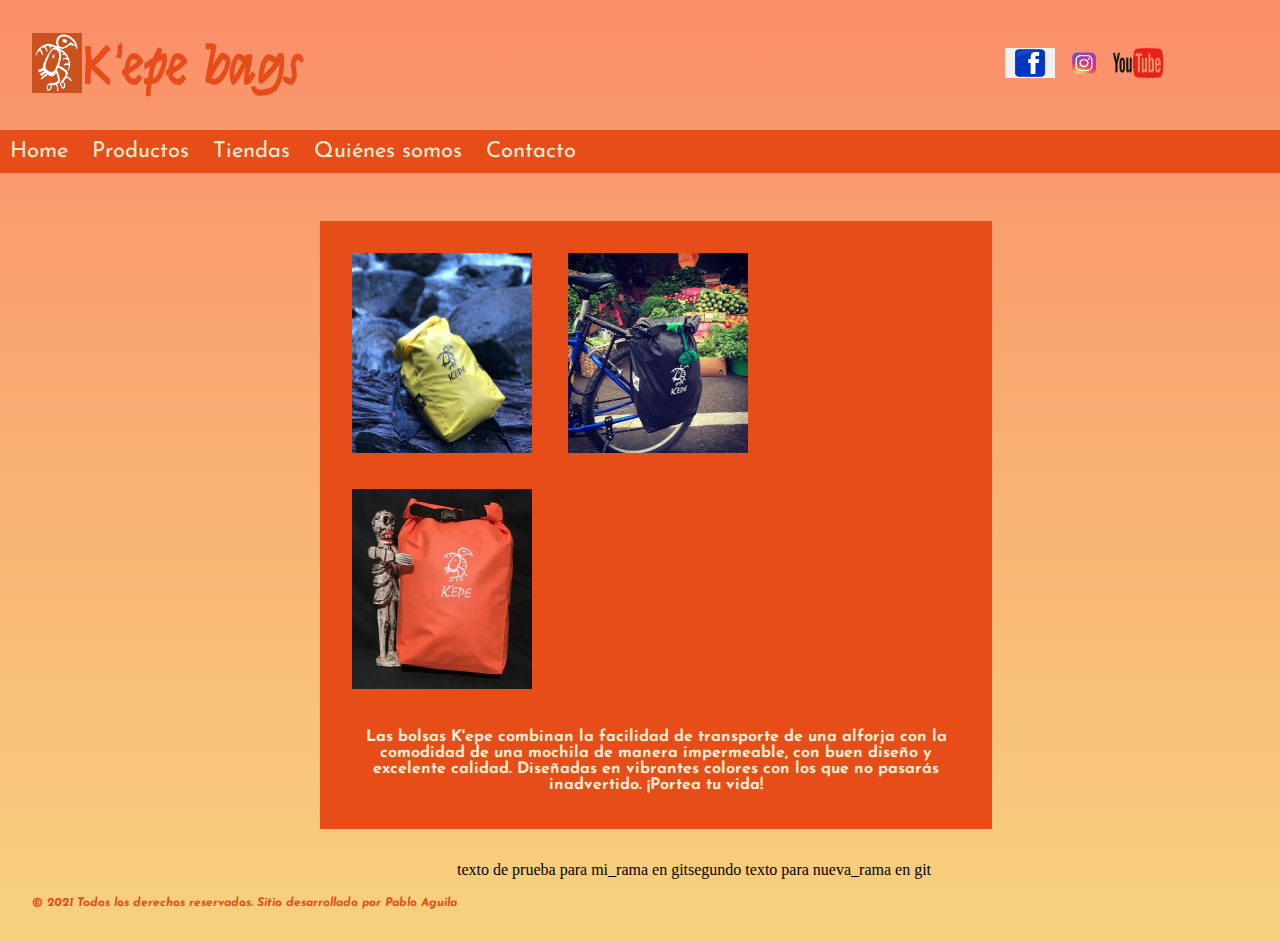
==== index.html @ c936d386 "agregando texto al footer" ====
<!DOCTYPE html>
<html lang="es">
<head>
	<meta charset="UTF-8">
	<meta name="viewport" content="width=device-width, initial-scale=1.0">
	<link rel="stylesheet" href="assets/estilos.css">
	<link href="https://fonts.googleapis.com/css2?family=Julee&display=swap" rel="stylesheet">
<link rel="preconnect" href="https://fonts.gstatic.com">
<link href="https://fonts.googleapis.com/css2?family=Syne+Tactile&display=swap" rel="stylesheet">
<link rel="preconnect" href="https://fonts.gstatic.com">
<link href="https://fonts.googleapis.com/css2?family=Josefin+Sans:wght@100;400;700&display=swap" rel="stylesheet"> 
	<title>Home</title>
</head>

<body>
	
	<header>
	<!--logo y rrss encabezado -->

		<section id="encabezado">
			<div>
				<ul class="isotipo">
					<li><img class="logo" src="img/logo.jpg" alt="logo_kepe"> </li>
					<li><h1>K'epe bags</h1></li>
				</ul>
			</div>	

			<div>
				<ul class="rrss">
					<li><a href="http://www.facebook.com"><img class="rrss__img" src="img/facebook.png" alt="facebook"></a></li>
					<li><a href="http://www.instagram.com"><img class="rrss__img" src="img/instagram.png" alt="instagram"></a></li>
					<li><a href="http://www.youtube.com"><img class="rrss__img" src="img/youtube.png" alt="youtube"></a></li>
				</ul>
			</div>
		</section>
	<!-- fin logo y rrss encabezado -->		

			<!-- menú navegación -->
		<nav class="menu">
			<div>
				<ul>
					<li><a class="menuEfectos" href="index.html">Home</a></li>
					<li><a class="menuEfectos" href="views/productos.html">Productos</a></li>
					<li><a class="menuEfectos" href="views/tiendas.html">Tiendas</a></li>
					<li><a class="menuEfectos" href="views/quienessomos.html">Quiénes somos</a></li>
					<li><a class="menuEfectos" href="views/contacto.html">Contacto</a></li>
				</ul>	
			</div>
		</nav>
	</header>
			<!-- fin menú navegación -->



    <!-- sección central -->
	<main>
		<section class="inicio">
			<div> <img class="inicio__img" src="img/alforja amarilla.jpg" alt="alforja_amarilla"> <img class="inicio__img" src="img/alforja negra.jpg" alt="alforja_negra"> <img class="inicio__img" src="img/alforja naranja.jpg" alt="alforja_naranja"></th>
			</div>

			<div><p class="textoCarrusel">Las bolsas K'epe combinan la facilidad de transporte de una alforja con la comodidad de una mochila de manera impermeable, con buen diseño y excelente calidad. Diseñadas en vibrantes colores con los que no pasarás inadvertido. ¡Portea tu vida!</p>
			</div> 
		</section>
	</main>
	<!-- fin sección central -->


	<!-- footer -->
	<footer class="pieDePagina">
		<p class="textoFooter">&#169 2021 Todos los derechos reservados. Sitio desarrollado por Pablo Aguila</p>
		<p>texto de prueba para mi_rama en git</p>
		<br>
		<br>
		<p>segundo texto para nueva_rama en git</p>
		
	</footer>
	<!-- fin footer -->

</body>
</html>
---- assets/estilos.css ----
/* estilo general */
* {
	margin: 0;
	padding: 0;
}

body {
	/* background-color: #F7D27E; */
	background:
	linear-gradient(to top, #F7D27E,#FA8E69);
}

h2 {
	color: #E64D19;
	font-family: 'Julee', cursive;
	font-size: 40px;
	text-align: center;
	margin-top: 1em;
	margin-bottom: 1em;
}


/* estilo logo y rrss encabezado*/
#encabezado {
	display: flex;
	flex-direction: row;
	flex-wrap: nowrap;
	justify-content:space-between;
	margin: 1em;
	list-style-type: none;
	align-items: center; 
	width: 90%;
}

.isotipo {
		display: flex;
		flex-direction: row;
		flex-wrap: nowrap;
		margin: 1em;
		list-style-type: none;
		align-items: center; 
		width: 90%;
}

.logo {
	width: 50px;
	height: 60px;
}

h1 {
	color: #E64D19;
	font-family: 'Syne Tactile', cursive;
	font-size: 55px;
}

/* estilo de redes sociales */
.rrss {
	display: flex;
	flex-direction: row;
	flex-wrap: nowrap;
	justify-content:flex-end; 
	margin: 1em;
	list-style-type: none;
	width: 90%;
}

.rrss__img {
	width: 50px;
	height: 30px;
	margin: 2px;
}

/* estilo footer */
.pieDePagina {
	display: flex;
	flex-direction: row;
	flex-wrap: nowrap;
	margin: 2em;

}

.textoFooter {
	font-family: 'Josefin Sans', sans-serif;
	font-style: italic;
	font-size: 12px;
	color: #E64D19;
	font-weight: bolder;
	padding-top: 3em;
}

/* estilo de menú */
.menu {
display: flex;
flex-direction: row;
flex-wrap:nowrap;
background-color:#E64D19;
height: auto;
}

.menuEfectos {
	border-radius: 10px;
	font-family: 'Josefin Sans', sans-serif;
	color: blanchedalmond;
	font-size: 22px;
	text-decoration: none;
	border-radius: 15%;
}
.menuEfectos:hover {
	background-color: blanchedalmond;
	transition: 0.7s;
	color: #E64D19;
}

header nav div ul {
	list-style-type: none;
}

header nav div ul li {
	display: inline-block;
	padding: 10px 10px;
}

/* estilo Home */
.inicio{
	display: flex;
    flex-direction: row;
	flex-wrap: wrap;
	justify-content: center;
	background: #E64D19;
	margin-left: 25%;
	margin-top: 3em;
	padding: 16px;
	height: auto;
	width: 50%;
}

.inicio__img{
	width: 180px;
	height: 200px;
	padding: 16px;
	animation-duration: 5s;
	animation-name: aparecer;
	animation-iteration-count:initial;
}

@keyframes aparecer{
    0% {
        opacity: 0;  /* cuando no tiene animación*/
    }
    100% {
        opacity: 1;  /* cuando tiene animación*/
    }
}

.inicio__img:hover {
transform: scale(1.2,1.2);
transition: 0.5s;
}


.textoCarrusel {
	font-family: 'Josefin Sans', sans-serif;
	font-size: 16px;
	color: blanchedalmond;
	font-weight: 700;
	padding: 20px;
	text-align: center;
}


/* estilo Productos */
.productos {
	display: flex;
	flex-direction: row;
	flex-wrap: wrap;
	justify-content: center;
	background: #E64D19;
	margin-left: 15%;
	margin-right: 15%;
	margin-top: 3em;
	margin-bottom: 3em;
	height: auto;
	width: auto;
	}

.productos__img {
	width: 180px;
	height: 220px;
	padding: 16px;
}

.productos__img:hover {
transform: scale(1.2,1.2);
transition: 0.5s;
}

h5 {
	font-size: 20px;
	text-align: center;
}

.listaProductos {
	display: flex;
	flex-direction: column;
	flex-wrap: wrap;
	align-items: center;
	margin-bottom: 3em;
	margin-top: 3em;
	font-family: 'Josefin Sans', sans-serif;
	font-size: 14px;
	color: blanchedalmond;
	}

.listaProductos__tipo {
	list-style-type: none;
}


/* estilo Tiendas */
.tiendas {
	display: flex;
	flex-direction: row;
	flex-wrap: wrap;
	justify-content: center;
	background: #E64D19;
	margin-left: 15%;
	margin-right: 15%;
	margin-top: 3em;
	margin-bottom: 3em;
	height: auto;
	width: auto;
}

h3 {
	font-size: 20px;
	text-align: center;
	padding: 16px;
}

.mapaTiendas {
	display: flex;
	flex-direction: column;
	flex-wrap: wrap;
	align-items: center;
	margin-bottom: 3em;
	margin-top: 3em;
	font-family: 'Josefin Sans', sans-serif;
	font-size: 16px;
	color: blanchedalmond;
	height: auto;
	width: auto;
	padding: 16px; 
}

.direccion {
	padding: 16px; 
}

.mapaTiendas__link{
	padding: 16px;
}


/* estilo Quiénes somos */
.nosotros {
	display: flex;
	flex-direction: row;
	flex-wrap: wrap;
	justify-content: center;
	background: #E64D19;
	margin-left: 10%;
	margin-right: 10%;
	margin-top: 3em;
	margin-bottom: 3em;
	height: auto;
	width: auto;
}

.nosotros__texto {
	display: flex;
	flex-direction: column;
	flex-wrap: wrap;
	align-items: center;
	margin-bottom: 3em;
	margin-top: 3em;
	padding: 2em;
	font-family: 'Josefin Sans', sans-serif;
	font-size: 14px;
	color: blanchedalmond;
}

.nosotros__media {
	display: flex;
	flex-direction: row;
	flex-wrap: wrap;
	justify-content: center;
	margin: 1em;
}

.nosotros__img {
	width: 400px;
	height: 250px;
	padding: 1em;
}

.nosotros__video {
	padding: 1em;
}


/* estilo Contacto */
.contacto {
	display: flex;
	flex-direction: row;
	flex-wrap: nowrap;
	justify-content: center;
	background: #E64D19;
	margin-left: 15%;
	margin-right: 15%;
	margin-top: 3em;
	margin-bottom: 3em;
	height: auto;
	width: auto;
	padding: 2em;
}

.contacto__titulo {
	font-size: 20px;
	text-align: center;
}

h4 {
	font-weight: lighter;
	font-size: 17px;
}

.contacto__formulario {
	font-family: 'Josefin Sans', sans-serif;
	font-size: 14px;
	color: blanchedalmond;
	padding: 2em;
	margin: 1em;
}
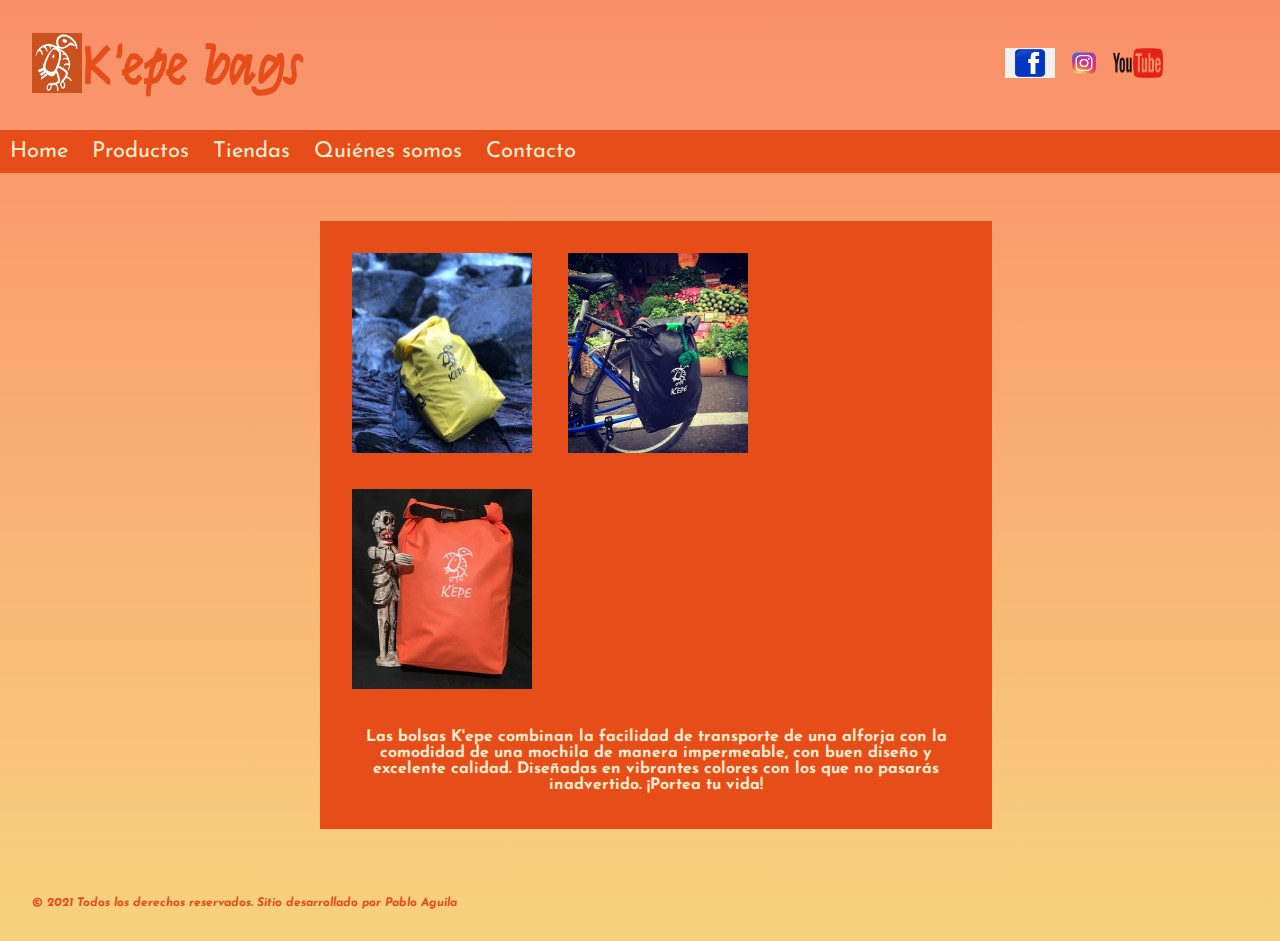
==== commit e1f600f7: "borrados los textos de prueba del footer en ramas" ====
--- a/index.html
+++ b/index.html
@@ -67,12 +67,7 @@
 
 	<!-- footer -->
 	<footer class="pieDePagina">
-		<p class="textoFooter">&#169 2021 Todos los derechos reservados. Sitio desarrollado por Pablo Aguila</p>
-		<p>texto de prueba para mi_rama en git</p>
-		<br>
-		<br>
-		<p>segundo texto para nueva_rama en git</p>
-		
+		<p class="textoFooter">&#169 2021 Todos los derechos reservados. Sitio desarrollado por Pablo Aguila</p>		
 	</footer>
 	<!-- fin footer -->
 
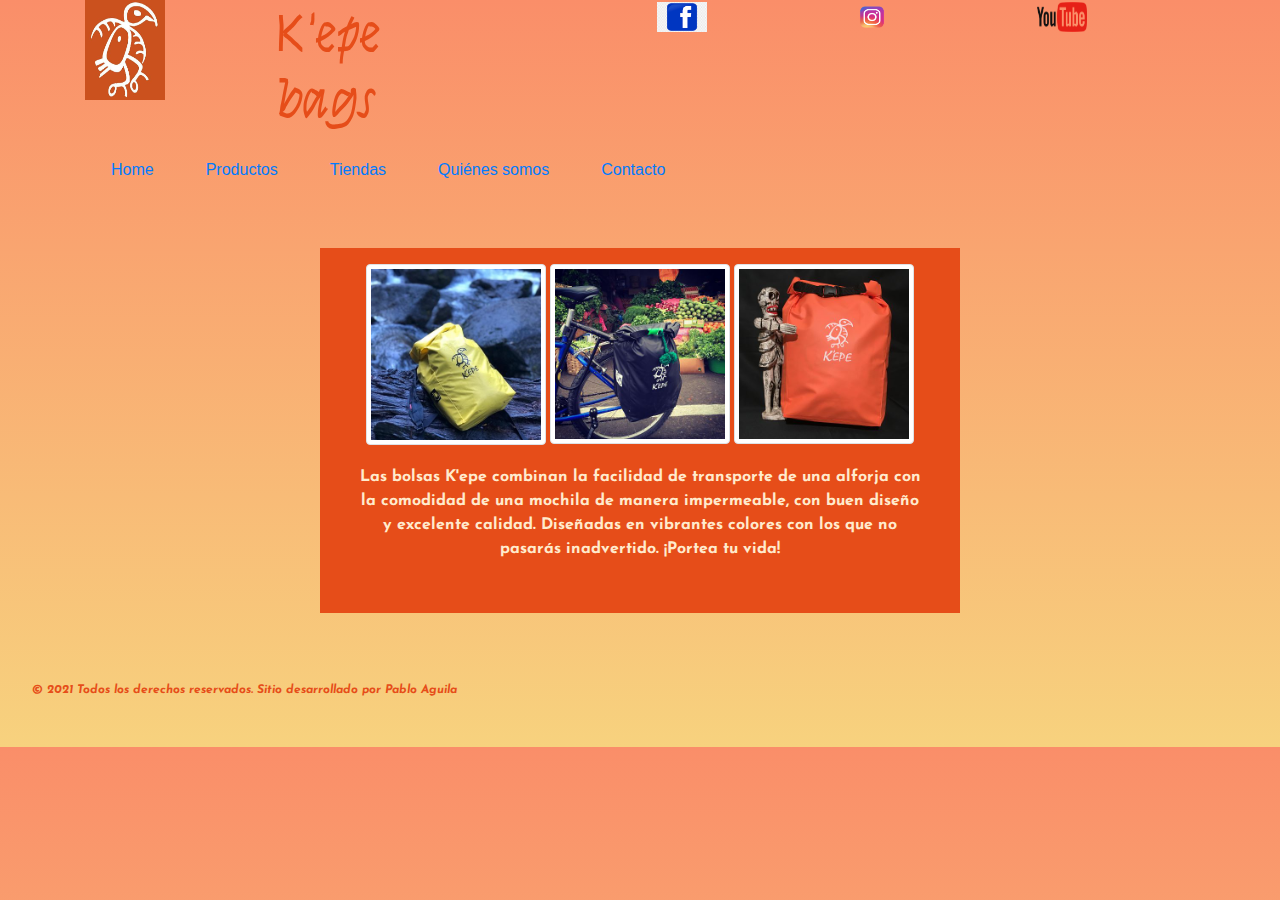
==== commit 5f859696: "desafio complementario-menu-header-imagenes" ====
--- a/index.html
+++ b/index.html
@@ -3,19 +3,82 @@
 <head>
 	<meta charset="UTF-8">
 	<meta name="viewport" content="width=device-width, initial-scale=1.0">
-	<link rel="stylesheet" href="assets/estilos.css">
+    <link rel="stylesheet" href="assets/estilos.css">
 	<link href="https://fonts.googleapis.com/css2?family=Julee&display=swap" rel="stylesheet">
 <link rel="preconnect" href="https://fonts.gstatic.com">
 <link href="https://fonts.googleapis.com/css2?family=Syne+Tactile&display=swap" rel="stylesheet">
 <link rel="preconnect" href="https://fonts.gstatic.com">
 <link href="https://fonts.googleapis.com/css2?family=Josefin+Sans:wght@100;400;700&display=swap" rel="stylesheet"> 
+<!--CDN de bootstrap -->
+<link rel="stylesheet" href="https://maxcdn.bootstrapcdn.com/bootstrap/4.0.0/css/bootstrap.min.css" integrity="sha384-Gn5384xqQ1aoWXA+058RXPxPg6fy4IWvTNh0E263XmFcJlSAwiGgFAW/dAiS6JXm" crossorigin="anonymous">
+<script src="https://maxcdn.bootstrapcdn.com/bootstrap/4.0.0/js/bootstrap.min.js" integrity="sha384-JZR6Spejh4U02d8jOt6vLEHfe/JQGiRRSQQxSfFWpi1MquVdAyjUar5+76PVCmYl" crossorigin="anonymous"></script>
 	<title>Home</title>
 </head>
 
 <body>
+
+	<header>
+		<!--logo y rrss encabezado -->
+	 
+		<!-- ACÁ APLIQUÉ BOOTSTRAP AL ENCABEZADO (GRILLA) -->
+			 <section>
+				 <div class="container">
+					 <div class="row">
+						 <div class="col-md-2"><img class="logo" src="img/logo.jpg" alt="logo_kepe"></div>
+						 <div class="col-md-2"><h1 class="nombreMarca">K'epe bags</h1></div>
+						 <div class="col-md-2"><br></div>
+						 <div class="col-md-2"><a href="http://www.facebook.com"><img class="rrss__img" src="img/facebook.png" alt="facebook"></a></div>
+						 <div class="col-md-2"><a href="http://www.instagram.com"><img class="rrss__img" src="img/instagram.png" alt="instagram"></a></div>
+						 <div class="col-md-2"><a href="http://www.youtube.com"><img class="rrss__img" src="img/youtube.png" alt="youtube"></a></div>
+					 </div>
+				 </div>
+			 </section>
+		 <!-- fin logo y rrss encabezado -->		
+	 
+				 <!-- menú navegación -->
+
+				 <!-- ACÁ APLIQUÉ BOOTSTRAP AL MENÚ -->
+			 <nav>
+				 <div class="container">
+					 <ul class="nav">
+						 <li class="nav-item"><a class="nav-link" href="index.html">Home</a></li>
+						 <li class="nav-item"><a class="nav-link" href="views/productos.html">Productos</a></li>
+						 <li class="nav-item"><a class="nav-link" href="views/tiendas.html">Tiendas</a></li>
+						 <li class="nav-item"><a class="nav-link" href="views/quienessomos.html">Quiénes somos</a></li>
+						 <li class="nav-item"><a class="nav-link" href="views/contacto.html">Contacto</a></li>
+					 </ul>	
+				 </div>
+			 </nav>
+		 </header>
+				 <!-- fin menú navegación -->
+	 
+	 
+	 
+		 <!-- sección central -->
+		 <main>
+			 <section class="inicio">
+				 <!-- ACÁ APLIQUÉ BOOTSTRAP A LAS IMÁGENES -->
+				 <div> <img class="img-thumbnail inicio__img" src="img/alforja amarilla.jpg" alt="alforja_amarilla"> <img class="img-thumbnail inicio__img" src="img/alforja negra.jpg" alt="alforja_negra"> <img class="img-thumbnail inicio__img" src="img/alforja naranja.jpg" alt="alforja_naranja"></th>
+				 </div>
+	 
+				 <div><p class="textoCarrusel">Las bolsas K'epe combinan la facilidad de transporte de una alforja con la comodidad de una mochila de manera impermeable, con buen diseño y excelente calidad. Diseñadas en vibrantes colores con los que no pasarás inadvertido. ¡Portea tu vida!</p>
+				 </div> 
+			 </section>
+		 </main>
+		 <!-- fin sección central -->
+	 
+	 
+		 <!-- footer -->
+		 <footer class="pieDePagina">
+			 <p class="textoFooter">&#169 2021 Todos los derechos reservados. Sitio desarrollado por Pablo Aguila</p>		
+		 </footer>
+		 <!-- fin footer -->
+	 
 	
+
+	<!--        
 	<header>
-	<!--logo y rrss encabezado -->
+   <!-- logo y rrss encabezado 
 
 		<section id="encabezado">
 			<div>
@@ -35,8 +98,9 @@
 		</section>
 	<!-- fin logo y rrss encabezado -->		
 
-			<!-- menú navegación -->
-		<nav class="menu">
+			<!--  menú navegación -->
+
+	<!-- 	<nav class="menu">
 			<div>
 				<ul>
 					<li><a class="menuEfectos" href="index.html">Home</a></li>
@@ -48,11 +112,12 @@
 			</div>
 		</nav>
 	</header>
-			<!-- fin menú navegación -->
+			<!--  fin menú navegación -->
 
 
 
-    <!-- sección central -->
+   <!--
+	    <!-- sección central 
 	<main>
 		<section class="inicio">
 			<div> <img class="inicio__img" src="img/alforja amarilla.jpg" alt="alforja_amarilla"> <img class="inicio__img" src="img/alforja negra.jpg" alt="alforja_negra"> <img class="inicio__img" src="img/alforja naranja.jpg" alt="alforja_naranja"></th>
@@ -64,8 +129,8 @@
 	</main>
 	<!-- fin sección central -->
 
-
-	<!-- footer -->
+<!--
+	<!-- footer
 	<footer class="pieDePagina">
 		<p class="textoFooter">&#169 2021 Todos los derechos reservados. Sitio desarrollado por Pablo Aguila</p>		
 	</footer>
--- a/assets/estilos.css
+++ b/assets/estilos.css
@@ -43,15 +43,29 @@
 }
 
 .logo {
+	width: 80px;
+	height: 100px;
+}
+
+/*
+.logo {
 	width: 50px;
 	height: 60px;
 }
-
-h1 {
+*/
+
+.nombreMarca {
 	color: #E64D19;
 	font-family: 'Syne Tactile', cursive;
 	font-size: 55px;
 }
+/*
+h1 {
+	color: #E64D19;
+	font-family: 'Syne Tactile', cursive;
+	font-size: 55px;
+}
+*/
 
 /* estilo de redes sociales */
 .rrss {
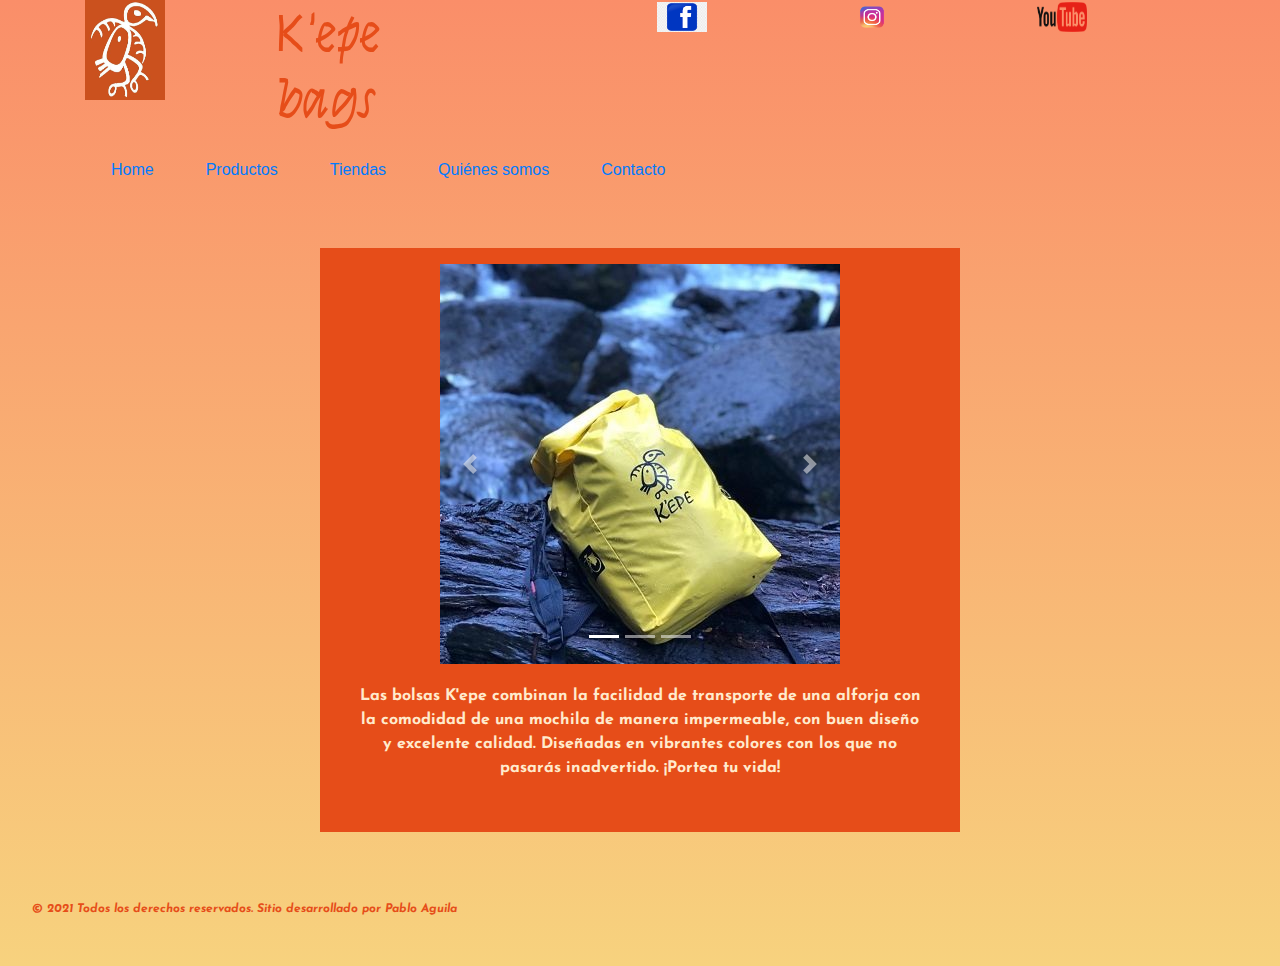
==== commit 1588860d: "carousel agregado y correcion codigo js" ====
--- a/index.html
+++ b/index.html
@@ -3,16 +3,15 @@
 <head>
 	<meta charset="UTF-8">
 	<meta name="viewport" content="width=device-width, initial-scale=1.0">
-    <link rel="stylesheet" href="assets/estilos.css">
+	<title>Home</title>
+	<!--CDN de bootstrap -->
+	<link rel="stylesheet" href="https://maxcdn.bootstrapcdn.com/bootstrap/4.0.0/css/bootstrap.min.css" integrity="sha384-Gn5384xqQ1aoWXA+058RXPxPg6fy4IWvTNh0E263XmFcJlSAwiGgFAW/dAiS6JXm" crossorigin="anonymous">
+	<!-- --> <link rel="stylesheet" href="assets/estilos.css"> 
 	<link href="https://fonts.googleapis.com/css2?family=Julee&display=swap" rel="stylesheet">
-<link rel="preconnect" href="https://fonts.gstatic.com">
-<link href="https://fonts.googleapis.com/css2?family=Syne+Tactile&display=swap" rel="stylesheet">
-<link rel="preconnect" href="https://fonts.gstatic.com">
-<link href="https://fonts.googleapis.com/css2?family=Josefin+Sans:wght@100;400;700&display=swap" rel="stylesheet"> 
-<!--CDN de bootstrap -->
-<link rel="stylesheet" href="https://maxcdn.bootstrapcdn.com/bootstrap/4.0.0/css/bootstrap.min.css" integrity="sha384-Gn5384xqQ1aoWXA+058RXPxPg6fy4IWvTNh0E263XmFcJlSAwiGgFAW/dAiS6JXm" crossorigin="anonymous">
-<script src="https://maxcdn.bootstrapcdn.com/bootstrap/4.0.0/js/bootstrap.min.js" integrity="sha384-JZR6Spejh4U02d8jOt6vLEHfe/JQGiRRSQQxSfFWpi1MquVdAyjUar5+76PVCmYl" crossorigin="anonymous"></script>
-	<title>Home</title>
+	<link rel="preconnect" href="https://fonts.gstatic.com">
+	<link href="https://fonts.googleapis.com/css2?family=Syne+Tactile&display=swap" rel="stylesheet">
+	<link rel="preconnect" href="https://fonts.gstatic.com">
+	<link href="https://fonts.googleapis.com/css2?family=Josefin+Sans:wght@100;400;700&display=swap" rel="stylesheet"> 	
 </head>
 
 <body>
@@ -56,14 +55,38 @@
 	 
 		 <!-- sección central -->
 		 <main>
-			 <section class="inicio">
+			<section class="inicio">
 				 <!-- ACÁ APLIQUÉ BOOTSTRAP A LAS IMÁGENES -->
-				 <div> <img class="img-thumbnail inicio__img" src="img/alforja amarilla.jpg" alt="alforja_amarilla"> <img class="img-thumbnail inicio__img" src="img/alforja negra.jpg" alt="alforja_negra"> <img class="img-thumbnail inicio__img" src="img/alforja naranja.jpg" alt="alforja_naranja"></th>
-				 </div>
-	 
-				 <div><p class="textoCarrusel">Las bolsas K'epe combinan la facilidad de transporte de una alforja con la comodidad de una mochila de manera impermeable, con buen diseño y excelente calidad. Diseñadas en vibrantes colores con los que no pasarás inadvertido. ¡Portea tu vida!</p>
-				 </div> 
-			 </section>
+				<div id="carouselExampleIndicators" class="carousel slide" data-ride="carousel">
+					<ol class="carousel-indicators">
+					<li data-target="#carouselExampleIndicators" data-slide-to="0" class="active"></li>
+					<li data-target="#carouselExampleIndicators" data-slide-to="1"></li>
+					<li data-target="#carouselExampleIndicators" data-slide-to="2"></li>
+					</ol>
+					<div class="carousel-inner">
+					<div class="carousel-item active">
+						<img class="d-block w-100" src="img/alforja amarilla.jpg" alt="alforja_amarilla">
+					</div>
+					<div class="carousel-item">
+						<img class="d-block w-100" src="img/alforja negra.jpg" alt="alforja_negra">
+					</div>
+					<div class="carousel-item">
+						<img class="d-block w-100" src="img/alforja naranja.jpg" alt="alforja_naranja">
+					</div>
+					</div>
+					<a class="carousel-control-prev" href="#carouselExampleIndicators" role="button" data-slide="prev">
+					<span class="carousel-control-prev-icon" aria-hidden="true"></span>
+					<span class="sr-only">Previous</span>
+					</a>
+					<a class="carousel-control-next" href="#carouselExampleIndicators" role="button" data-slide="next">
+					<span class="carousel-control-next-icon" aria-hidden="true"></span>
+					<span class="sr-only">Next</span>
+					</a>
+				</div>
+
+				<div><p class="textoCarrusel">Las bolsas K'epe combinan la facilidad de transporte de una alforja con la comodidad de una mochila de manera impermeable, con buen diseño y excelente calidad. Diseñadas en vibrantes colores con los que no pasarás inadvertido. ¡Portea tu vida!</p>
+				</div>
+			</section>
 		 </main>
 		 <!-- fin sección central -->
 	 
@@ -136,6 +159,11 @@
 	</footer>
 	<!-- fin footer -->
 
+	<!-- SCRIPTS JAVASCRIPT -->
+	<script src="https://code.jquery.com/jquery-3.2.1.slim.min.js" integrity="sha384-KJ3o2DKtIkvYIK3UENzmM7KCkRr/rE9/Qpg6aAZGJwFDMVNA/GpGFF93hXpG5KkN" crossorigin="anonymous"></script>
+	<script src="https://cdnjs.cloudflare.com/ajax/libs/popper.js/1.12.9/umd/popper.min.js" integrity="sha384-ApNbgh9B+Y1QKtv3Rn7W3mgPxhU9K/ScQsAP7hUibX39j7fakFPskvXusvfa0b4Q" crossorigin="anonymous"></script>
+	<script src="https://maxcdn.bootstrapcdn.com/bootstrap/4.0.0/js/bootstrap.min.js" integrity="sha384-JZR6Spejh4U02d8jOt6vLEHfe/JQGiRRSQQxSfFWpi1MquVdAyjUar5+76PVCmYl" crossorigin="anonymous"></script>
+
 </body>
 </html>
 
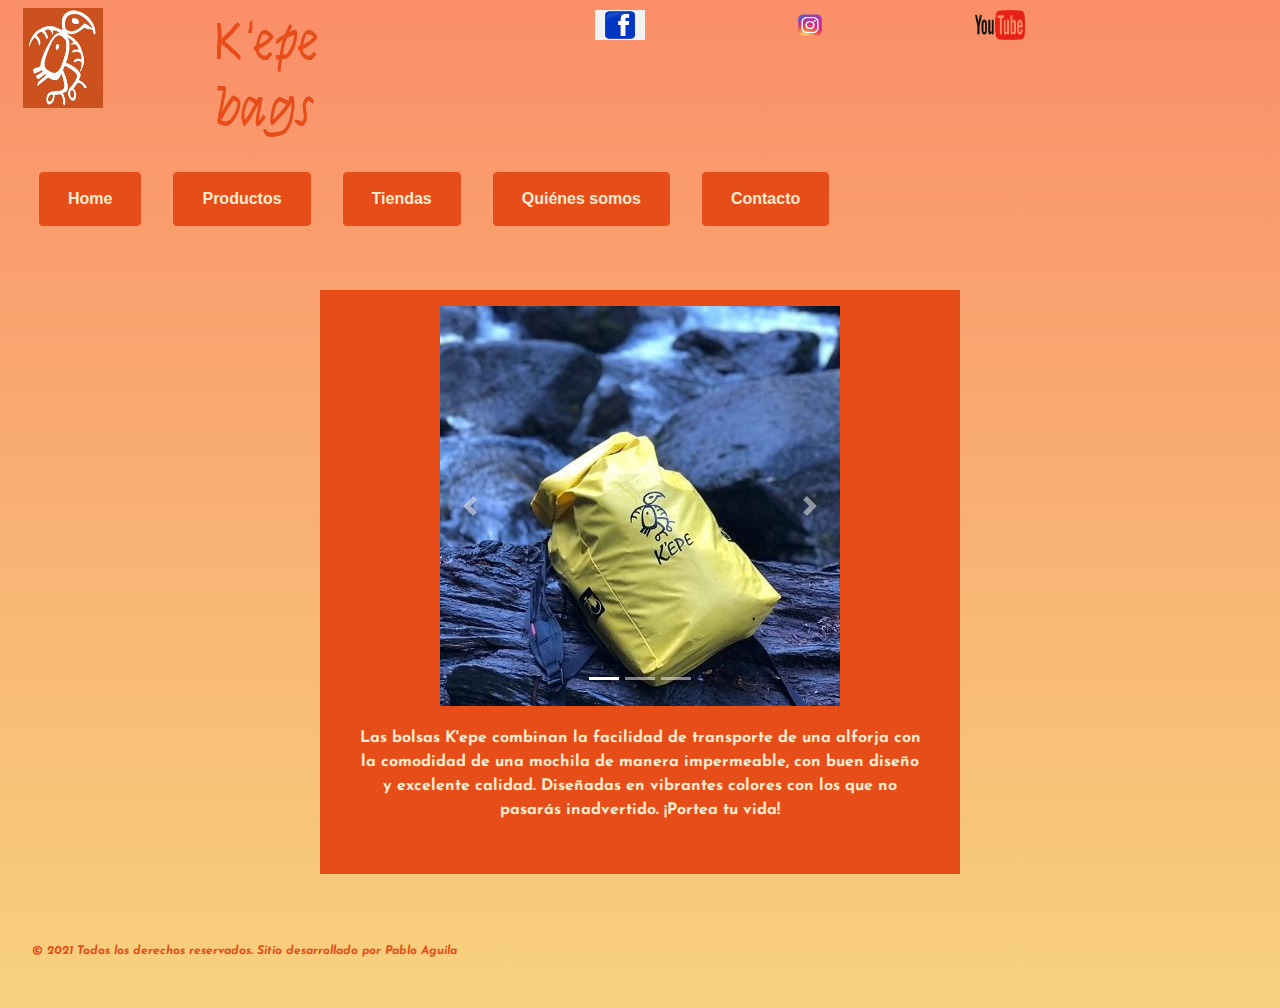
==== commit d954f1fb: "menu con botones, cards en productos y modal en productos" ====
--- a/index.html
+++ b/index.html
@@ -40,11 +40,11 @@
 			 <nav>
 				 <div class="container">
 					 <ul class="nav">
-						 <li class="nav-item"><a class="nav-link" href="index.html">Home</a></li>
-						 <li class="nav-item"><a class="nav-link" href="views/productos.html">Productos</a></li>
-						 <li class="nav-item"><a class="nav-link" href="views/tiendas.html">Tiendas</a></li>
-						 <li class="nav-item"><a class="nav-link" href="views/quienessomos.html">Quiénes somos</a></li>
-						 <li class="nav-item"><a class="nav-link" href="views/contacto.html">Contacto</a></li>
+						 <li class="nav-item btn"><a class="nav-link" href="index.html">Home</a></li>
+						 <li class="nav-item btn"><a class="nav-link" href="views/productos.html">Productos</a></li>
+						 <li class="nav-item btn"><a class="nav-link" href="views/tiendas.html">Tiendas</a></li>
+						 <li class="nav-item btn"><a class="nav-link" href="views/quienessomos.html">Quiénes somos</a></li>
+						 <li class="nav-item btn"><a class="nav-link" href="views/contacto.html">Contacto</a></li>
 					 </ul>	
 				 </div>
 			 </nav>
@@ -99,66 +99,6 @@
 	 
 	
 
-	<!--        
-	<header>
-   <!-- logo y rrss encabezado 
-
-		<section id="encabezado">
-			<div>
-				<ul class="isotipo">
-					<li><img class="logo" src="img/logo.jpg" alt="logo_kepe"> </li>
-					<li><h1>K'epe bags</h1></li>
-				</ul>
-			</div>	
-
-			<div>
-				<ul class="rrss">
-					<li><a href="http://www.facebook.com"><img class="rrss__img" src="img/facebook.png" alt="facebook"></a></li>
-					<li><a href="http://www.instagram.com"><img class="rrss__img" src="img/instagram.png" alt="instagram"></a></li>
-					<li><a href="http://www.youtube.com"><img class="rrss__img" src="img/youtube.png" alt="youtube"></a></li>
-				</ul>
-			</div>
-		</section>
-	<!-- fin logo y rrss encabezado -->		
-
-			<!--  menú navegación -->
-
-	<!-- 	<nav class="menu">
-			<div>
-				<ul>
-					<li><a class="menuEfectos" href="index.html">Home</a></li>
-					<li><a class="menuEfectos" href="views/productos.html">Productos</a></li>
-					<li><a class="menuEfectos" href="views/tiendas.html">Tiendas</a></li>
-					<li><a class="menuEfectos" href="views/quienessomos.html">Quiénes somos</a></li>
-					<li><a class="menuEfectos" href="views/contacto.html">Contacto</a></li>
-				</ul>	
-			</div>
-		</nav>
-	</header>
-			<!--  fin menú navegación -->
-
-
-
-   <!--
-	    <!-- sección central 
-	<main>
-		<section class="inicio">
-			<div> <img class="inicio__img" src="img/alforja amarilla.jpg" alt="alforja_amarilla"> <img class="inicio__img" src="img/alforja negra.jpg" alt="alforja_negra"> <img class="inicio__img" src="img/alforja naranja.jpg" alt="alforja_naranja"></th>
-			</div>
-
-			<div><p class="textoCarrusel">Las bolsas K'epe combinan la facilidad de transporte de una alforja con la comodidad de una mochila de manera impermeable, con buen diseño y excelente calidad. Diseñadas en vibrantes colores con los que no pasarás inadvertido. ¡Portea tu vida!</p>
-			</div> 
-		</section>
-	</main>
-	<!-- fin sección central -->
-
-<!--
-	<!-- footer
-	<footer class="pieDePagina">
-		<p class="textoFooter">&#169 2021 Todos los derechos reservados. Sitio desarrollado por Pablo Aguila</p>		
-	</footer>
-	<!-- fin footer -->
-
 	<!-- SCRIPTS JAVASCRIPT -->
 	<script src="https://code.jquery.com/jquery-3.2.1.slim.min.js" integrity="sha384-KJ3o2DKtIkvYIK3UENzmM7KCkRr/rE9/Qpg6aAZGJwFDMVNA/GpGFF93hXpG5KkN" crossorigin="anonymous"></script>
 	<script src="https://cdnjs.cloudflare.com/ajax/libs/popper.js/1.12.9/umd/popper.min.js" integrity="sha384-ApNbgh9B+Y1QKtv3Rn7W3mgPxhU9K/ScQsAP7hUibX39j7fakFPskvXusvfa0b4Q" crossorigin="anonymous"></script>
--- a/assets/estilos.css
+++ b/assets/estilos.css
@@ -134,8 +134,26 @@
 	padding: 10px 10px;
 }
 
+/* BOOTSTRAP menu*/ 
+.nav-link {
+	color: blanchedalmond;
+	font-weight: bold;
+}
+
+.nav-link:hover {
+	color: #E64D19;
+}
+
+.nav-item {
+	margin: 1rem;
+}
+
+.container {
+	margin: 0.5rem;
+}
+
 /* estilo Home */
-.inicio{
+.inicio {
 	display: flex;
     flex-direction: row;
 	flex-wrap: wrap;
@@ -148,7 +166,7 @@
 	width: 50%;
 }
 
-.inicio__img{
+.inicio__img {
 	width: 180px;
 	height: 200px;
 	padding: 16px;
@@ -157,7 +175,7 @@
 	animation-iteration-count:initial;
 }
 
-@keyframes aparecer{
+@keyframes aparecer {
     0% {
         opacity: 0;  /* cuando no tiene animación*/
     }
@@ -229,7 +247,24 @@
 	list-style-type: none;
 }
 
-
+/* BOOTSTRAP productos*/ 
+.card {
+	margin: 2rem;
+}
+
+.btn {
+	background-color: #E64D19;
+	border-color: #E64D19;
+}
+
+.btn:hover {
+	background-color: #FA8E69;
+	border-color: #FA8E69;
+}
+
+.botonModal {
+	margin: 2rem;
+}
 /* estilo Tiendas */
 .tiendas {
 	display: flex;
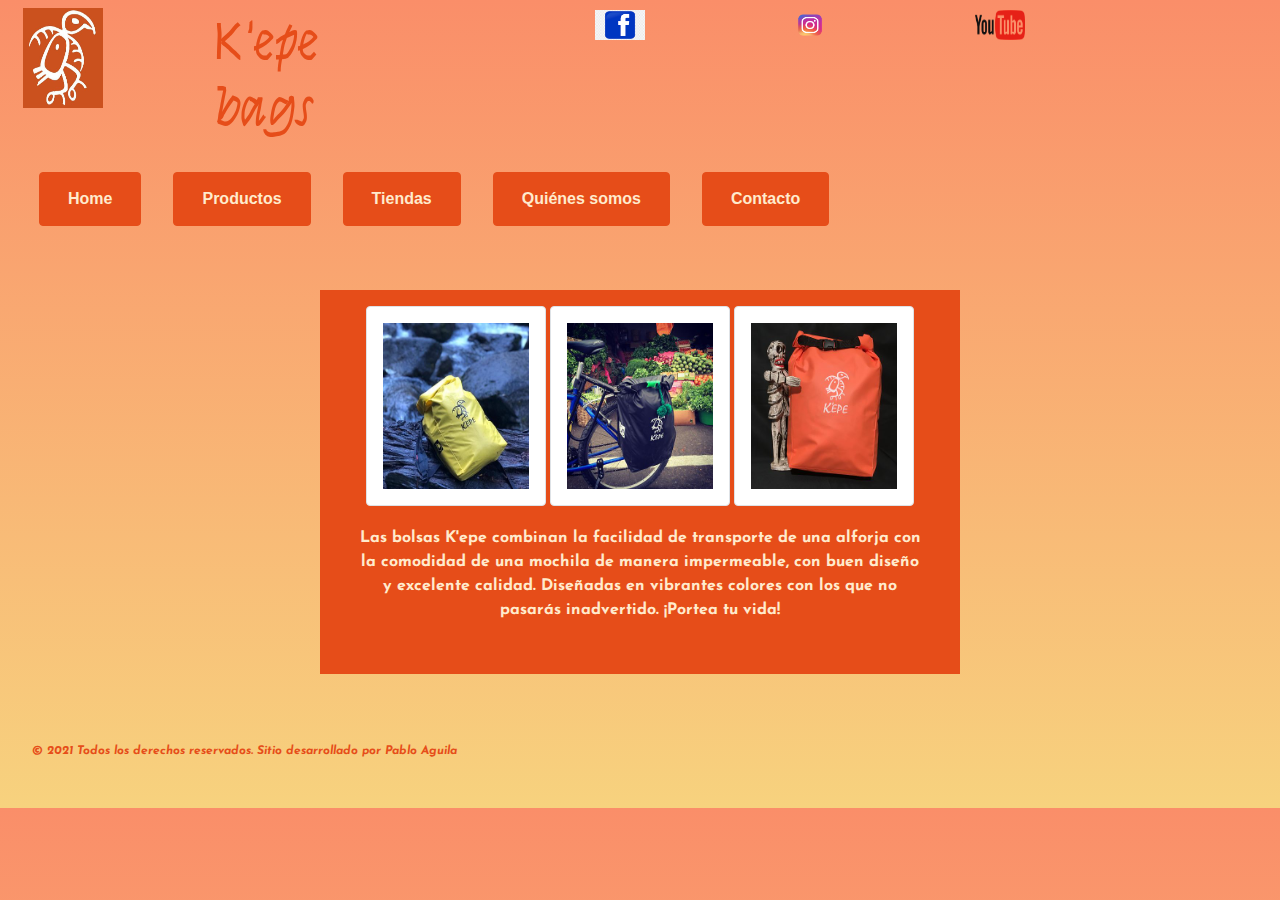
==== commit 8efd5252: "modifificado el css copiando css-js y el index-menu" ====
--- a/index.html
+++ b/index.html
@@ -6,7 +6,8 @@
 	<title>Home</title>
 	<!--CDN de bootstrap -->
 	<link rel="stylesheet" href="https://maxcdn.bootstrapcdn.com/bootstrap/4.0.0/css/bootstrap.min.css" integrity="sha384-Gn5384xqQ1aoWXA+058RXPxPg6fy4IWvTNh0E263XmFcJlSAwiGgFAW/dAiS6JXm" crossorigin="anonymous">
-	<!-- --> <link rel="stylesheet" href="assets/estilos.css"> 
+	<script src="https://maxcdn.bootstrapcdn.com/bootstrap/4.0.0/js/bootstrap.min.js" integrity="sha384-JZR6Spejh4U02d8jOt6vLEHfe/JQGiRRSQQxSfFWpi1MquVdAyjUar5+76PVCmYl" crossorigin="anonymous"></script>
+	<link rel="stylesheet" href="assets/estilos.css">
 	<link href="https://fonts.googleapis.com/css2?family=Julee&display=swap" rel="stylesheet">
 	<link rel="preconnect" href="https://fonts.gstatic.com">
 	<link href="https://fonts.googleapis.com/css2?family=Syne+Tactile&display=swap" rel="stylesheet">
@@ -55,38 +56,14 @@
 	 
 		 <!-- sección central -->
 		 <main>
-			<section class="inicio">
+			 <section class="inicio">
 				 <!-- ACÁ APLIQUÉ BOOTSTRAP A LAS IMÁGENES -->
-				<div id="carouselExampleIndicators" class="carousel slide" data-ride="carousel">
-					<ol class="carousel-indicators">
-					<li data-target="#carouselExampleIndicators" data-slide-to="0" class="active"></li>
-					<li data-target="#carouselExampleIndicators" data-slide-to="1"></li>
-					<li data-target="#carouselExampleIndicators" data-slide-to="2"></li>
-					</ol>
-					<div class="carousel-inner">
-					<div class="carousel-item active">
-						<img class="d-block w-100" src="img/alforja amarilla.jpg" alt="alforja_amarilla">
-					</div>
-					<div class="carousel-item">
-						<img class="d-block w-100" src="img/alforja negra.jpg" alt="alforja_negra">
-					</div>
-					<div class="carousel-item">
-						<img class="d-block w-100" src="img/alforja naranja.jpg" alt="alforja_naranja">
-					</div>
-					</div>
-					<a class="carousel-control-prev" href="#carouselExampleIndicators" role="button" data-slide="prev">
-					<span class="carousel-control-prev-icon" aria-hidden="true"></span>
-					<span class="sr-only">Previous</span>
-					</a>
-					<a class="carousel-control-next" href="#carouselExampleIndicators" role="button" data-slide="next">
-					<span class="carousel-control-next-icon" aria-hidden="true"></span>
-					<span class="sr-only">Next</span>
-					</a>
-				</div>
-
-				<div><p class="textoCarrusel">Las bolsas K'epe combinan la facilidad de transporte de una alforja con la comodidad de una mochila de manera impermeable, con buen diseño y excelente calidad. Diseñadas en vibrantes colores con los que no pasarás inadvertido. ¡Portea tu vida!</p>
-				</div>
-			</section>
+				 <div> <img class="img-thumbnail inicio__img" src="img/alforja amarilla.jpg" alt="alforja_amarilla"> <img class="img-thumbnail inicio__img" src="img/alforja negra.jpg" alt="alforja_negra"> <img class="img-thumbnail inicio__img" src="img/alforja naranja.jpg" alt="alforja_naranja"></th>
+				 </div>
+	 
+				 <div><p class="textoCarrusel">Las bolsas K'epe combinan la facilidad de transporte de una alforja con la comodidad de una mochila de manera impermeable, con buen diseño y excelente calidad. Diseñadas en vibrantes colores con los que no pasarás inadvertido. ¡Portea tu vida!</p>
+				 </div> 
+			 </section>
 		 </main>
 		 <!-- fin sección central -->
 	 
@@ -96,13 +73,6 @@
 			 <p class="textoFooter">&#169 2021 Todos los derechos reservados. Sitio desarrollado por Pablo Aguila</p>		
 		 </footer>
 		 <!-- fin footer -->
-	 
-	
-
-	<!-- SCRIPTS JAVASCRIPT -->
-	<script src="https://code.jquery.com/jquery-3.2.1.slim.min.js" integrity="sha384-KJ3o2DKtIkvYIK3UENzmM7KCkRr/rE9/Qpg6aAZGJwFDMVNA/GpGFF93hXpG5KkN" crossorigin="anonymous"></script>
-	<script src="https://cdnjs.cloudflare.com/ajax/libs/popper.js/1.12.9/umd/popper.min.js" integrity="sha384-ApNbgh9B+Y1QKtv3Rn7W3mgPxhU9K/ScQsAP7hUibX39j7fakFPskvXusvfa0b4Q" crossorigin="anonymous"></script>
-	<script src="https://maxcdn.bootstrapcdn.com/bootstrap/4.0.0/js/bootstrap.min.js" integrity="sha384-JZR6Spejh4U02d8jOt6vLEHfe/JQGiRRSQQxSfFWpi1MquVdAyjUar5+76PVCmYl" crossorigin="anonymous"></script>
 
 </body>
 </html>
--- a/assets/estilos.css
+++ b/assets/estilos.css
@@ -265,6 +265,8 @@
 .botonModal {
 	margin: 2rem;
 }
+
+
 /* estilo Tiendas */
 .tiendas {
 	display: flex;
